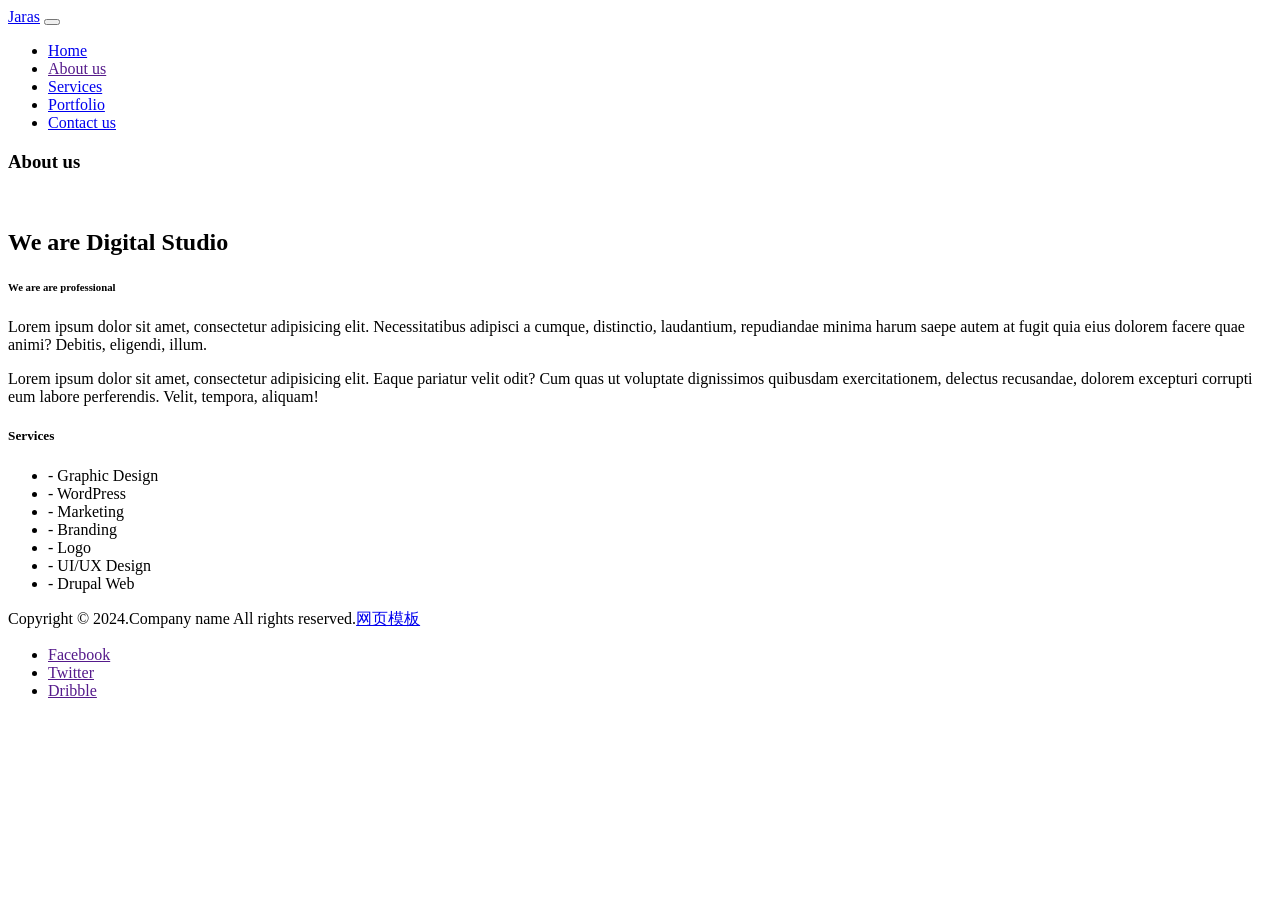
==== about.html @ a6ced1dc "Add files via upload" ====
<!DOCTYPE html>
<html lang="zxx">
	<head>
		<meta charset="UTF-8">
		<meta name="viewport" content="width=device-width, initial-scale=1.0">
		<title>Jaras</title>
		
		
		<link rel="stylesheet" href="static/css/bootstrap.min.css">
		<link rel="stylesheet" href="static/css/fontawesome.min.css">
		<link rel="stylesheet" href="static/css/LineIcons.css">
		<link rel="stylesheet" href="static/css/fakeLoader.min.css">
		<link rel="stylesheet" href="static/css/magnific-popup.css">
		<link rel="stylesheet" href="static/css/style.css">
	</head>
	<body>

		<!-- loader -->
		<div class="fakeLoader"></div>
		<!-- end loader -->
		
		<!-- navbar -->
		<nav class="navbar navbar-expand-md fixed-top">
			<div class="container">
				<a href="index.html" class="navbar-brand">Jaras</a>
				<button class="navbar-toggler" type="button" data-toggle="collapse" data-target="#navbarSupportedContent" aria-controls="navbarSupportedContent" aria-expanded="false" aria-label="Toggle navigation">
				<i class="fa fa-bars"></i>
				</button>
				<div class="collapse navbar-collapse" id="navbarSupportedContent">
					<ul class="navbar-nav ml-auto">
						<li class="nav-item">
							<a class="nav-link" href="index.html">Home</a>
						</li>
						<li class="nav-item">
							<a class="nav-link" href="">About us</a>
						</li>
						<li class="nav-item">
							<a class="nav-link" href="services.html">Services</a>
						</li>
						<li class="nav-item">
							<a class="nav-link" href="portfolio.html">Portfolio</a>
						</li>
						<li class="nav-item">
							<a class="nav-link" href="contact-us.html">Contact us</a>
						</li>
					</ul>
				</div>
			</div>
		</nav>
		<!-- end navbar -->
		

		<!-- header-title -->
		<div class="container">
			<div class="header-title">
				<h3>About us</h3>
			</div>
		</div>
		<!-- end header-title -->

		<!-- about -->
		<div class="about section">
			<div class="container">
				<div class="row">
					<div class="col col-12 col-md-6">
						<img src="static/picture/intro.png" alt="" class="w-100">
					</div>
					<div class="col col-12 col-md-6">
						<h2>We are <span>Digital</span> Studio</h2>
						<h6>We are are professional</h6>
						<p>Lorem ipsum dolor sit amet, consectetur adipisicing elit. Necessitatibus adipisci a cumque, distinctio, laudantium, repudiandae minima harum saepe autem at fugit quia eius dolorem facere quae animi? Debitis, eligendi, illum.</p>
						<p>Lorem ipsum dolor sit amet, consectetur adipisicing elit. Eaque pariatur velit odit? Cum quas ut voluptate dignissimos quibusdam exercitationem, delectus recusandae, dolorem excepturi corrupti eum labore perferendis. Velit, tempora, aliquam!</p>
						<h5>Services</h5>
						<ul>
							<li><span>-</span> Graphic Design</li>
							<li><span>-</span> WordPress</li>
							<li><span>-</span> Marketing</li>
							<li><span>-</span> Branding</li>
							<li><span>-</span> Logo</li>
							<li><span>-</span> UI/UX Design</li>
							<li><span>-</span> Drupal Web</li>
						</ul>
					</div>
					
				</div>
			</div>
		</div>
		<!-- end about -->

		
		<!-- footer -->
		<footer>
			<div class="container">
				<div class="row">
					<div class="col-md-6  col-sm-12">
						<span>Copyright &copy; 2024.Company name All rights reserved.<a target="_blank" href="https://sc.chinaz.com/moban/">&#x7F51;&#x9875;&#x6A21;&#x677F;</a></span>
					</div>
					<div class="col-md-6  col-sm-12">
						<ul>
							<li><a href="">Facebook</a></li>
							<li><a href="">Twitter</a></li>
							<li><a href="">Dribble</a></li>
						</ul>
					</div>
				</div>
			</div>
		</footer>
		<!-- end footer -->
		
		<!-- script -->
		<script src="static/js/jquery.min.js"></script>
		<script src="static/js/bootstrap.min.js"></script>
		<script src="static/js/fakeLoader.min.js"></script>
		<script src="static/js/main.js"></script>
	</body>
</html>
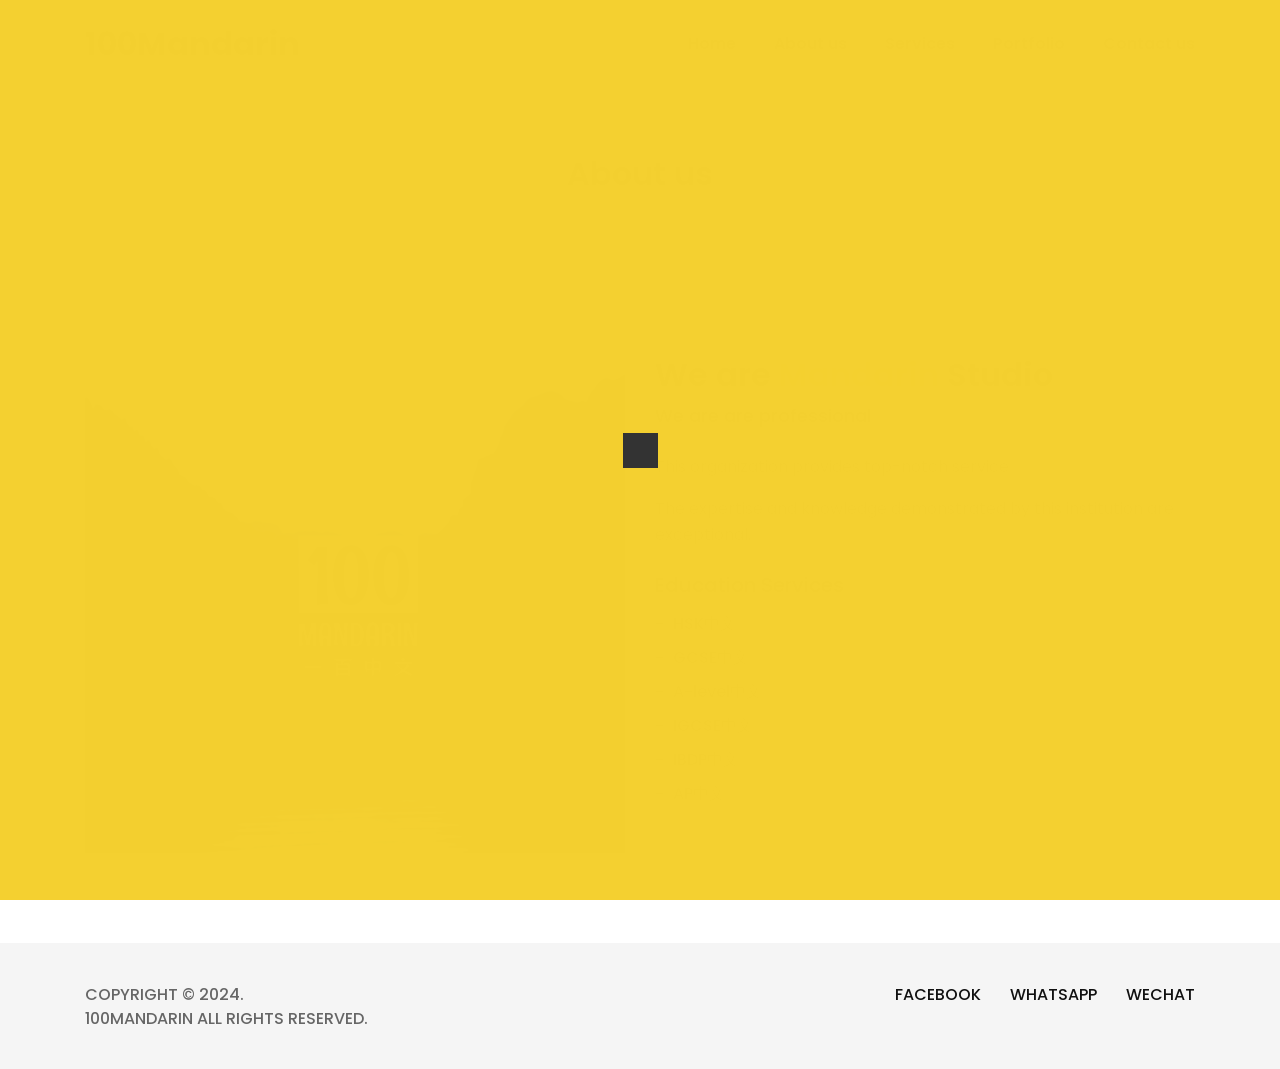
==== commit 2f4c72d9: "update" ====
--- a/about.html
+++ b/about.html
@@ -3,9 +3,7 @@
 	<head>
 		<meta charset="UTF-8">
 		<meta name="viewport" content="width=device-width, initial-scale=1.0">
-		<title>Jaras</title>
-		
-		
+		<title>100 Mandarin 一百中文</title>
 		<link rel="stylesheet" href="static/css/bootstrap.min.css">
 		<link rel="stylesheet" href="static/css/fontawesome.min.css">
 		<link rel="stylesheet" href="static/css/LineIcons.css">
@@ -22,7 +20,7 @@
 		<!-- navbar -->
 		<nav class="navbar navbar-expand-md fixed-top">
 			<div class="container">
-				<a href="index.html" class="navbar-brand">Jaras</a>
+				<a href="index.html" class="navbar-brand">100Mandarin</a>
 				<button class="navbar-toggler" type="button" data-toggle="collapse" data-target="#navbarSupportedContent" aria-controls="navbarSupportedContent" aria-expanded="false" aria-label="Toggle navigation">
 				<i class="fa fa-bars"></i>
 				</button>
@@ -66,19 +64,18 @@
 						<img src="static/picture/intro.png" alt="" class="w-100">
 					</div>
 					<div class="col col-12 col-md-6">
-						<h2>We are <span>Digital</span> Studio</h2>
+						<h2>We are <span>Mandarin</span> Studio</h2>
 						<h6>We are are professional</h6>
-						<p>Lorem ipsum dolor sit amet, consectetur adipisicing elit. Necessitatibus adipisci a cumque, distinctio, laudantium, repudiandae minima harum saepe autem at fugit quia eius dolorem facere quae animi? Debitis, eligendi, illum.</p>
-						<p>Lorem ipsum dolor sit amet, consectetur adipisicing elit. Eaque pariatur velit odit? Cum quas ut voluptate dignissimos quibusdam exercitationem, delectus recusandae, dolorem excepturi corrupti eum labore perferendis. Velit, tempora, aliquam!</p>
-						<h5>Services</h5>
+						<p>This organization provides top-notch service</p>
+						<p>The expertise and knowledge demonstrated by this institution are exceptional.</p>
+						<h5>Education Services</h5>
 						<ul>
-							<li><span>-</span> Graphic Design</li>
-							<li><span>-</span> WordPress</li>
-							<li><span>-</span> Marketing</li>
-							<li><span>-</span> Branding</li>
-							<li><span>-</span> Logo</li>
-							<li><span>-</span> UI/UX Design</li>
-							<li><span>-</span> Drupal Web</li>
+							<li><span>-</span> HSK中文 </li>
+							<li><span>-</span> GCSE中文 </li>
+							<li><span>-</span> A-level中文 </li>
+							<li><span>-</span> IGCSE中文 </li>
+							<li><span>-</span> IBDP中文 </li>
+							<li><span>-</span> AP中文 </li>
 						</ul>
 					</div>
 					
@@ -93,13 +90,13 @@
 			<div class="container">
 				<div class="row">
 					<div class="col-md-6  col-sm-12">
-						<span>Copyright &copy; 2024.Company name All rights reserved.<a target="_blank" href="https://sc.chinaz.com/moban/">&#x7F51;&#x9875;&#x6A21;&#x677F;</a></span>
+						<span>Copyright &copy; 2024. <br> 100Mandarin All rights reserved.</span>
 					</div>
 					<div class="col-md-6  col-sm-12">
 						<ul>
-							<li><a href="">Facebook</a></li>
-							<li><a href="">Twitter</a></li>
-							<li><a href="">Dribble</a></li>
+							<li><a href="https://www.facebook.com">Facebook</a></li>
+							<li><a href="https://www.whatsapp.com">WhatsApp</a></li>
+							<li><a href="https://www.qq.com">WeChat</a></li>
 						</ul>
 					</div>
 				</div>
--- a/static/css/fakeLoader.min.css
+++ b/static/css/fakeLoader.min.css
@@ -0,0 +1 @@
+.spinner3 .dot1,.spinner3 .dot2,.spinner6 div,.spinner7>div{background-color:#fff;display:inline-block}.fakeLoader{position:fixed;width:100%;height:100%;left:0;top:0;z-index:9999999999}.spinner1{position:fixed;width:50px;height:50px;top:calc(50% - 50px/2);left:calc(50% - 50px/2)}.spinner1 .double-bounce1,.spinner1 .double-bounce2{width:100%;height:100%;border-radius:50%;background-color:#fff;opacity:.6;position:absolute;top:0;left:0;-webkit-animation:bounce 2s infinite ease-in-out;animation:bounce 2s infinite ease-in-out}.spinner1 .double-bounce2{-webkit-animation-delay:-1s;animation-delay:-1s}@-webkit-keyframes bounce{0%,100%{transform:scale(0);-webkit-transform:scale(0)}50%{transform:scale(1);-webkit-transform:scale(1)}}@keyframes bounce{0%,100%{transform:scale(0);-webkit-transform:scale(0)}50%{transform:scale(1);-webkit-transform:scale(1)}}.spinner2{position:fixed;width:40px;height:40px;top:calc(50% - 40px/2);left:calc(50% - 40px/2)}.spinner2 .spinner-container{position:absolute;width:100%;height:100%}.spinner2 .spinner-container.container2{-webkit-transform:rotateZ(45deg);transform:rotateZ(45deg)}.spinner2 .spinner-container.container3{-webkit-transform:rotateZ(90deg);transform:rotateZ(90deg)}.spinner2 .spinner-container .circle1{top:0;left:0}.spinner2 .spinner-container .circle2{top:0;right:0}.spinner2 .spinner-container .circle3{right:0;bottom:0}.spinner2 .spinner-container .circle4{left:0;bottom:0}.spinner2 .container1 div,.spinner2 .container2 div,.spinner2 .container3 div{width:6px;height:6px;background-color:#fff;border-radius:100%;position:absolute;-webkit-animation:bouncedelay 1.2s infinite ease-in-out;animation:bouncedelay 1.2s infinite ease-in-out;-webkit-animation-fill-mode:both;animation-fill-mode:both}.spinner2 .container1 .circle2{-webkit-animation-delay:-.9s;animation-delay:-.9s}.spinner2 .container1 .circle3{-webkit-animation-delay:-.6s;animation-delay:-.6s}.spinner2 .container1 .circle4{-webkit-animation-delay:-.3s;animation-delay:-.3s}.spinner2 .container2 .circle1{-webkit-animation-delay:-1.1s;animation-delay:-1.1s}.spinner2 .container2 .circle2{-webkit-animation-delay:-.8s;animation-delay:-.8s}.spinner2 .container2 .circle3{-webkit-animation-delay:-.5s;animation-delay:-.5s}.spinner2 .container2 .circle4{-webkit-animation-delay:-.2s;animation-delay:-.2s}.spinner2 .container3 .circle1{-webkit-animation-delay:-1s;animation-delay:-1s}.spinner2 .container3 .circle2{-webkit-animation-delay:-.7s;animation-delay:-.7s}.spinner2 .container3 .circle3{-webkit-animation-delay:-.4s;animation-delay:-.4s}.spinner2 .container3 .circle4{-webkit-animation-delay:-.1s;animation-delay:-.1s}@-webkit-keyframes bouncedelay{0%,100%,80%{transform:scale(0);-webkit-transform:scale(0)}40%{transform:scale(1);-webkit-transform:scale(1)}}@keyframes bouncedelay{0%,100%,80%{transform:scale(0);-webkit-transform:scale(0)}40%{transform:scale(1);-webkit-transform:scale(1)}}.spinner3{position:fixed;width:50px;height:50px;top:calc(50% - 50px/2);left:calc(50% - 50px/2);-webkit-animation:rotate 2s infinite linear;animation:rotate 2s infinite linear}.spinner3 .dot1,.spinner3 .dot2{width:60%;height:60%;position:absolute;top:0;border-radius:100%;-webkit-animation:bounce 2s infinite ease-in-out;animation:bounce 2s infinite ease-in-out}.spinner3 .dot2{top:auto;bottom:0;-webkit-animation-delay:-1s;animation-delay:-1s}@-webkit-keyframes rotate{100%{-webkit-transform:rotate(360deg);transform:rotate(360deg)}}@keyframes rotate{100%{-webkit-transform:rotate(360deg);transform:rotate(360deg)}}@keyframes bounce{0%,100%{-webkit-transform:scale(0);transform:scale(0)}50%{-webkit-transform:scale(1);transform:scale(1)}}.spinner4{position:fixed;width:35px;height:35px;top:calc(50% - 35px/2);left:calc(50% - 35px/2);background-color:#fff;-webkit-animation:rotateplane 1.2s infinite ease-in-out;animation:rotateplane 1.2s infinite ease-in-out}@-webkit-keyframes rotateplane{0%{-webkit-transform:perspective(120px) rotateX(0) rotateY(0);transform:perspective(120px) rotateX(0) rotateY(0)}50%{-webkit-transform:perspective(120px) rotateX(-180.1deg) rotateY(0);transform:perspective(120px) rotateX(-180.1deg) rotateY(0)}100%{-webkit-transform:perspective(120px) rotateX(-180deg) rotateY(-179.9deg);transform:perspective(120px) rotateX(-180deg) rotateY(-179.9deg)}}@keyframes rotateplane{0%{-webkit-transform:perspective(120px) rotateX(0) rotateY(0);transform:perspective(120px) rotateX(0) rotateY(0)}50%{-webkit-transform:perspective(120px) rotateX(-180.1deg) rotateY(0);transform:perspective(120px) rotateX(-180.1deg) rotateY(0)}100%{-webkit-transform:perspective(120px) rotateX(-180deg) rotateY(-179.9deg);transform:perspective(120px) rotateX(-180deg) rotateY(-179.9deg)}}.spinner5{position:fixed;width:50px;height:50px;top:calc(50% - 50px/2);left:calc(50% - 50px/2)}.spinner5 .cube1,.spinner5 .cube2{background-color:#fff;width:15px;height:15px;position:absolute;top:0;left:0;-webkit-animation:cubemove 1.8s infinite ease-in-out;animation:cubemove 1.8s infinite ease-in-out}.spinner5 .cube2{-webkit-animation-delay:-.9s;animation-delay:-.9s}@-webkit-keyframes cubemove{25%{-webkit-transform:translateX(42px) rotate(-90deg) scale(.5);transform:translateX(42px) rotate(-90deg) scale(.5)}50%{-webkit-transform:translateX(42px) translateY(42px) rotate(-179deg);transform:translateX(42px) translateY(42px) rotate(-179deg)}50.1%{-webkit-transform:translateX(42px) translateY(42px) rotate(-180deg);transform:translateX(42px) translateY(42px) rotate(-180deg)}75%{-webkit-transform:translateX(0) translateY(42px) rotate(-270deg) scale(.5);transform:translateX(0) translateY(42px) rotate(-270deg) scale(.5)}100%{-webkit-transform:rotate(-360deg);transform:rotate(-360deg)}}@keyframes cubemove{25%{-webkit-transform:translateX(42px) rotate(-90deg) scale(.5);transform:translateX(42px) rotate(-90deg) scale(.5)}50%{-webkit-transform:translateX(42px) translateY(42px) rotate(-179deg);transform:translateX(42px) translateY(42px) rotate(-179deg)}50.1%{-webkit-transform:translateX(42px) translateY(42px) rotate(-180deg);transform:translateX(42px) translateY(42px) rotate(-180deg)}75%{-webkit-transform:translateX(0) translateY(42px) rotate(-270deg) scale(.5);transform:translateX(0) translateY(42px) rotate(-270deg) scale(.5)}100%{-webkit-transform:rotate(-360deg);transform:rotate(-360deg)}}.spinner6{position:fixed;width:50px;height:35px;top:calc(50% - 35px/2);left:calc(50% - 50px/2)}.spinner6 div{height:100%;width:5px;margin-left:2px;-webkit-animation:stretchdelay 1.2s infinite ease-in-out;animation:stretchdelay 1.2s infinite ease-in-out}.spinner6 .rect2{-webkit-animation-delay:-1.1s;animation-delay:-1.1s}.spinner6 .rect3{-webkit-animation-delay:-1s;animation-delay:-1s}.spinner6 .rect4{-webkit-animation-delay:-.9s;animation-delay:-.9s}.spinner6 .rect5{-webkit-animation-delay:-.8s;animation-delay:-.8s}@keyframes stretchdelay{0%,100%,40%{-webkit-transform:scaleY(.4);transform:scaleY(.4)}20%{-webkit-transform:scaleY(1);transform:scaleY(1)}}.spinner7{position:fixed;width:90px;height:30px;text-align:center;top:calc(50% - 30px/2);left:calc(50% - 90px/2)}.spinner7>div{height:15px;width:15px;margin-left:3px;border-radius:50%;-webkit-animation:stretchdelay .7s infinite ease-in-out;animation:stretchdelay .7s infinite ease-in-out}.spinner7 .circ2{-webkit-animation-delay:-.6s;animation-delay:-.6s}.spinner7 .circ3{-webkit-animation-delay:-.5s;animation-delay:-.5s}.spinner7 .circ4{-webkit-animation-delay:-.4s;animation-delay:-.4s}.spinner7 .circ5{-webkit-animation-delay:-.3s;animation-delay:-.3s}@-webkit-keyframes stretchdelay{0%,100%,40%{-webkit-transform:translateY(-10px)}20%{-webkit-transform:translateY(-20px)}}@keyframes stretchdelay{0%,100%,40%{transform:translateY(-10px);-webkit-transform:translateY(-10px)}20%{transform:translateY(-20px);-webkit-transform:translateY(-20px)}}
--- a/static/css/style.css
+++ b/static/css/style.css
@@ -0,0 +1,930 @@
+/*
+Items Name: Jaras
+Author : Ngetemplates
+*/
+
+/*
+Table of Content:
+- fonts
+- general
+- button
+- navbar
+- header title
+- about user-select: 
+- home intro
+- services
+- clients
+- portfolio
+- testimonial
+- contact
+- footer
+- responsive
+*/
+
+/* fonts */
+@import url("css.css");
+
+/* general */
+body {
+    background: #fff;
+    color: #666;
+    font-size: 16px;
+    font-weight: 400;
+    font-family: 'Poppins', sans-serif;
+}
+
+h1 {
+    font-size: 36px;
+}
+
+h2 {
+    font-size: 32px;
+}
+
+h3 {
+    font-size: 28px;
+}
+
+h4 {
+    font-size: 24px;
+}
+
+h5 {
+    font-size: 20px;
+}
+
+h6 {
+    font-size: 18px;
+}
+
+h1,
+h2,
+h3,
+h4,
+h5,
+h6 {
+    color: #111;
+}
+
+a {
+    color: #111;
+}
+
+a:hover {
+    color: #f4d030;
+    text-decoration: none;
+    transition: .5s ease-out;
+}
+
+ul {
+    padding: 0;
+    margin: 0;
+}
+
+ul li {
+    list-style-type: none;
+}
+
+p {
+    line-height: 26px;
+}
+
+.bg-grey {
+    background: #f5f5f5;
+}
+
+.spinner4 {
+    background: #333;
+}
+
+/* button */
+.button {
+    font-weight: 600;
+    font-size: 16px;
+    color: #333;
+    letter-spacing: 2px;
+    margin-top: 30px;
+    display: inline-block;
+    text-transform: uppercase;
+    position: relative;
+    z-index: 99;
+    padding-left: 15px;
+    transition: .5s ease-in;
+    background: transparent;
+    border: 0;
+}
+
+.button i {
+    font-size: 13px;
+    margin-left: 5px;
+    position: relative;
+    top: -2px;
+}
+
+.button::before {
+    height: 40px;
+    width: 40px;
+    background: #f4d030;
+    border-radius: 50%;
+    position: absolute;
+    content: "";
+    z-index: -9;
+    top: -8px;
+    left: 0;
+}
+
+.button:hover {
+    border-color: #f4d030;
+    color: #f4d030;
+    background: transparent;
+    transition: .5s ease-out;
+    padding-right: 15px;
+}
+
+.button:hover::before {
+    background: #333;
+    transition: .5s ease-out;
+    width: 100%;
+    border-radius: 30px;
+}
+
+.button2 {
+    font-size: 16px;
+    font-weight: 600;
+    letter-spacing: 2px;
+    text-transform: uppercase;
+    color: #333;
+    position: relative;
+    z-index: 99;
+    padding: 0 15px;
+    background: transparent;
+    border: 0;
+}
+
+.button2::before {
+    height: 10px;
+    width: 100%;
+    background: #f4d030;
+    position: absolute;
+    content: "";
+    z-index: -9;
+    left: 0;
+    bottom: 0;
+}
+
+.button2:hover {
+    color: #333;
+}
+
+.button2:hover::before {
+    height: 24px;
+    transition: .5s ease-out;
+}
+
+/* navbar */
+.navbar {
+    padding: 15px 0 15px;
+    transition: .5s ease-out;
+    background: transparent;
+}
+
+.navbar .navbar-brand {
+    color: #333;
+    font-size: 32px;
+    font-weight: 700;
+    font-family: 'Poppins', sans-serif;
+}
+
+.navbar .navbar-brand-home {
+    border-bottom: 3px solid #f4d030;
+}
+
+.navbar .navbar-nav li {
+    padding: 0 15px;
+}
+
+.navbar .navbar-nav li a {
+    color: #333;
+    font-weight: 600;
+    font-size: 16px;
+}
+
+.navbar .navbar-nav li a:last-child {
+    padding-right: 0 !important;
+}
+
+.navbar .navbar-nav li:last-child {
+    padding-right: 0;
+}
+
+.navbar .navbar-toggler i {
+    color: #333;
+}
+
+.navbar-fixed {
+    background: #f4d030;
+    transition: .5s ease-out;
+    box-shadow: 0 2px 2px 0 rgba(0, 0, 0, 0), 0 1px 5px 0 rgba(0, 0, 0, 0.12), 0 3px 1px -2px rgba(0, 0, 0, 0);
+}
+
+.navbar-fixed .navbar-brand {
+    color: #333;
+}
+
+.navbar-fixed .navbar-brand span {
+    color: #f4d030;
+}
+
+.navbar-fixed .navbar-nav li a {
+    color: #333;
+}
+
+.navbar-fixed .navbar-toggler i {
+    color: #333;
+}
+
+.navbar-transparent {
+    background: transparent !important;
+}
+
+/* haader title */
+.header-title {
+    margin-top: 90px;
+    padding: 65px 0;
+    text-align: center;
+    background: #f5f5f5;
+}
+
+.header-title h3 {
+    color: #333;
+    font-size: 32px;
+    font-weight: 600;
+}
+
+/* about us */
+.about h5 {
+    margin-top: 25px;
+    margin-bottom: 15px;
+}
+
+.about ul li {
+    margin-bottom: 10px;
+    font-weight: 500;
+}
+
+.about ul li span {
+    margin-right: 5px;
+}
+
+.about h2 {
+    font-weight: 600;
+}
+
+.about h2 span {
+    color: #f4d030;
+}
+
+.about h6 {
+    color: #333;
+    margin-bottom: 28px;
+    margin-top: 10px;
+}
+
+/* home intro */
+.home-intro {
+    background: #fff;
+    padding: 70px 0 0px !important;
+}
+
+.home-intro .content {
+    padding-top: 155px;
+}
+
+.home-intro h5 {
+    margin-top: 40px;
+}
+
+.home-intro h2 {
+    color: #222;
+    font-size: 48px;
+    font-weight: 600;
+    margin: 25px 0;
+    line-height: 54px;
+}
+
+.home-intro h2 span {
+    color: #f4d030;
+}
+
+.home-intro h6 {
+    color: #444;
+    line-height: 28px;
+    font-size: 17px;
+    margin-bottom: 15px;
+}
+
+.home-intro img {
+    height: auto;
+    max-width: 100%;
+    display: inline-block;
+    vertical-align: middle;
+    float: right;
+    margin-top: 20px;
+}
+
+/* section */
+.section {
+    padding: 90px 0 90px;
+}
+
+.title-section {
+    text-align: center;
+    margin-bottom: 50px;
+}
+
+.title-section h3 {
+    font-size: 32px;
+    font-weight: 600;
+    margin-bottom: 20px;
+}
+
+.title-section h3 span {
+    color: #f4d030;
+}
+
+.title-section p {
+    width: 60%;
+    margin: auto;
+    line-height: 30px;
+    font-size: 15px;
+}
+
+.title-section-two {
+    text-align: left;
+}
+
+.title-section-two p {
+    width: 100%;
+}
+
+/* services */
+.services-home {
+    background: #f4d030;
+    padding: 90px 0;
+    text-align: center;
+}
+
+.services-home .content i {
+    color: #111 !important;
+}
+.services-home h2 {
+    color: #222;
+      font-size: 48px;
+      font-weight: 600;
+      margin: 25px 0;
+      line-height: 54px;
+}
+.services {
+    padding: 90px 0 90px;
+}
+
+.services .row {
+    margin-bottom: 35px;
+}
+
+.services .content {
+    background: #fff;
+    padding: 45px;
+    left: -80px;
+    height: calc(100% - 100px);
+    margin-top: 50px;
+    margin-bottom: 50px;
+    position: relative;
+}
+
+.services .content p {
+    padding: 8px 0;
+}
+
+.services .content-button {
+    text-align: center;
+}
+
+.services .content i {
+    font-size: 54px;
+    color: #f4d030;
+}
+
+.services .content h5 {
+    margin: 18px 0 14px;
+    font-size: 26px;
+}
+
+.services .content-left {
+    background: #fff;
+    padding: 45px;
+    right: -80px;
+    height: calc(100% - 100px);
+    margin-top: 50px;
+    margin-bottom: 50px;
+    position: relative;
+    z-index: 99;
+    text-align: right;
+}
+
+.services .content-left p {
+    padding: 8px 0;
+}
+
+.services .content-left .button2 {
+    float: right;
+    right: 0;
+    margin-right: 45px;
+}
+
+.services .content-left i {
+    font-size: 54px;
+    color: #f4d030;
+}
+
+.services .content-left h5 {
+    margin: 25px 0 14px;
+    font-size: 26px;
+}
+
+/* services page */
+.services-page {
+    padding-bottom: 45px;
+}
+
+.services-page .content {
+    margin-bottom: 50px;
+}
+
+.services-page .content i {
+    font-size: 60px;
+    margin-bottom: 25px;
+    color: #f4d030;
+}
+
+.services-page .content h5 {
+    margin-bottom: 15px;
+}
+
+/* clients */
+.client {
+    padding: 90px 20px;
+    background: #f5f5f5;
+}
+
+.client img {
+    padding: 0 25px;
+}
+
+/*portfolio*/
+.portfolio {
+    text-align: center;
+}
+.portfolio h2 {
+    color: #222;
+      font-size: 48px;
+      font-weight: 600;
+      margin: 25px 0;
+      line-height: 54px;
+}
+.portfolio .row .col-md-4 {
+    padding: 15px;
+}
+
+.portfolio .portfolio-filter-menu {
+    margin-bottom: 30px;
+    text-align: center;
+}
+
+.portfolio .portfolio-filter-menu ul li {
+    display: inline-block;
+    margin: 0;
+    cursor: pointer;
+    font-size: 15px;
+    font-weight: 500;
+    color: #444;
+    letter-spacing: 1px;
+    transition: .4s ease-in-out;
+    padding: 10px 20px;
+    text-transform: uppercase;
+    font-weight: 600;
+    border-radius: 6px;
+}
+
+.portfolio .portfolio-filter-menu ul li span {
+    z-index: 99;
+    position: relative;
+}
+
+.portfolio .portfolio-filter-menu ul li.active {
+    color: #f4d030;
+}
+
+.portfolio .content-image {
+    position: relative;
+}
+
+.portfolio .content-image:hover .image-overlay {
+    opacity: 0.7;
+}
+
+.portfolio .content-image:hover .portfolio-caption {
+    opacity: 1;
+}
+
+.portfolio .content-image img {
+    width: 100%;
+    border-radius: 3px;
+}
+
+.portfolio .content-image .portfolio-caption {
+    position: absolute;
+    left: 30px;
+    right: 30px;
+    top: 40%;
+    color: #333;
+    text-align: center;
+    opacity: 0;
+    transition: all .5s ease;
+}
+
+.portfolio .content-image .portfolio-caption h4 {
+    font-size: 20px;
+    color: #333;
+    font-weight: 600;
+}
+
+.portfolio .content-image .portfolio-caption .subtitle {
+    margin-top: 22px;
+    top: 52px;
+    position: relative;
+    text-align: right;
+}
+
+.portfolio .content-image .portfolio-caption ul li {
+    display: inline-block;
+    margin: 0 5px;
+}
+
+.portfolio .content-image .portfolio-caption i {
+    width: 30px;
+    height: 30px;
+    background: #333;
+    font-size: 12px;
+    line-height: 30px;
+    text-align: center;
+    color: #fff;
+}
+
+.portfolio .content-image .image-overlay {
+    background: #f4d030;
+    opacity: 0.5;
+    position: absolute;
+    width: 100%;
+    height: 100%;
+    top: 0;
+    left: 0;
+    right: 0;
+    bottom: 0;
+    border-radius: 3px;
+    opacity: 0;
+    transition: all .5s ease;
+    margin: auto;
+}
+
+/* testimonial */
+.testimonial {
+    text-align: center;
+    padding-left: 20%;
+    padding-right: 20%;
+    padding-bottom: 160px;
+}
+
+.testimonial span {
+    font-size: 13px;
+}
+
+.testimonial h5 {
+    margin-bottom: 3px;
+}
+
+.testimonial i {
+    font-size: 40px;
+    margin-bottom: 32px;
+    color: #333;
+}
+
+.testimonial .carousel-indicators {
+    bottom: -60px;
+}
+
+.testimonial .carousel-indicators .active {
+    background: #f4d030;
+}
+
+.testimonial .carousel-indicators li {
+    background: #333;
+    border-radius: 50%;
+    width: 15px;
+    height: 14px;
+    border: 0;
+    margin: 0 10px;
+}
+
+/* contact */
+.contact .content h4 {
+    margin-top: 35px;
+    margin-bottom: 14px;
+}
+
+.contact .content h4:first-child {
+    margin-top: 0;
+}
+
+.contact form input,
+.contact form textarea {
+    border: 1px solid #ccc;
+    padding: 15px 20px;
+    margin-bottom: 30px;
+    width: 100%;
+    color: #aaa;
+}
+
+.contact .button {
+    margin-top: 0;
+}
+
+.contact li {
+    margin-bottom: 25px;
+    font-size: 20px;
+}
+
+.contact li i {
+    margin-right: 28px;
+    color: #f4d030;
+}
+
+.contact .map {
+    position: relative;
+    top: -5px;
+}
+
+.contact .map i {
+    float: left;
+    margin-right: 34px;
+    margin-top: 10px;
+}
+
+.contact .map p {
+    overflow: hidden;
+    line-height: 42px;
+}
+
+::placeholder {
+    color: #aaa;
+    opacity: 1;
+}
+
+:-ms-input-placeholder {
+    color: #aaa;
+}
+
+::-ms-input-placeholder {
+    color: #aaa;
+}
+
+form input,
+form textarea {
+    border: 1px solid #ccc;
+    padding: 15px 20px;
+    margin-bottom: 30px;
+    width: 100%;
+    color: #aaa;
+}
+
+form input:focus,
+form textarea:focus {
+    border-color: #f4d030;
+    outline: none;
+}
+
+/* footer bottom */
+.footer-bottom {
+    background: #021230;
+    text-align: center;
+    color: #eee;
+    padding: 20px 0 20px;
+}
+
+/* footer */
+footer {
+    padding: 40px 0 38px;
+    text-transform: uppercase;
+    background: #f5f5f5;
+    font-weight: 500;
+}
+
+footer i {
+    margin-left: 10px;
+}
+
+footer ul {
+    text-align: right;
+}
+
+footer ul li {
+    display: inline-block;
+    margin-left: 25px;
+}
+
+/*responsive*/
+@media (max-width:980px) {
+    .home-intro img {
+        margin-top: 95px;
+    }
+
+    .home-intro .content {
+        padding-top: 52px;
+    }
+
+    .services .row {
+        margin-bottom: -35px;
+    }
+
+    .services .content {
+        padding-right: 0;
+    }
+
+    .services .content h5 {
+        margin-top: 0;
+    }
+
+    .services .content-left {
+        padding-left: 0;
+        margin-bottom: 85px;
+    }
+
+    .services .content-left h5 {
+        margin-top: 0;
+    }
+
+    .about h2 {
+        margin-top: 30px;
+    }
+
+    .about .col-md-6 {
+        max-width: 100%;
+        flex: 100%;
+    }
+
+    .portfolio .content-image .portfolio-caption {
+        top: 20%;
+    }
+
+    .portfolio .content-image .portfolio-caption .subtitle {
+        text-align: center;
+        top: -8px;
+    }
+
+}
+
+@media (max-width:767px) {
+    .container {
+        padding: 0 15px;
+    }
+
+    .navbar-toggler {
+        border: 1px solid #333;
+        border-radius: 0;
+    }
+
+    .navbar-nav {
+        background: #fff;
+        border: 1px solid #555;
+        border-top: 0;
+        outline: none;
+    }
+
+    .navbar-fixed .navbar-nav {
+        background: transparent;
+    }
+
+    .navbar-toggler:focus {
+        outline: none;
+    }
+
+    .client {
+        padding-bottom: 55px;
+    }
+
+    .client img {
+        margin-bottom: 35px;
+    }
+
+    .contact form {
+        margin-top: 40px;
+    }
+
+    footer {
+        text-align: center;
+    }
+
+    footer span {
+        margin-bottom: 6px;
+        display: block;
+    }
+
+    footer ul {
+        text-align: center;
+    }
+
+    footer ul li {
+        margin: 0 12px;
+    }
+
+}
+
+@media (max-width:640px) {
+    .navbar-fixed .navbar-nav li {
+        padding: 0;
+    }
+
+    .navbar .navbar-nav {
+        background: #fff;
+        padding: 14px 0;
+    }
+
+    .navbar-fixed .navbar-nav {
+        background: transparent;
+        padding: 14px !important;
+    }
+
+    .navbar .navbar-nav li a {
+        color: #333;
+    }
+
+    .services .content-left {
+        margin-bottom: 75px;
+    }
+
+    .services .col-sm-12:last-child .content {
+        margin-bottom: 0;
+    }
+
+    footer .col-sm-6 {
+        margin-top: 50px;
+    }
+
+}
+
+@media (max-width:480px) {
+    .navbar-toggler {
+        margin-right: 16px;
+    }
+
+    .navbar .navbar-brand {
+        margin-left: 11px;
+    }
+
+    .navbar .navbar-nav {
+        margin: 11px;
+        margin-left: 11px !important;
+    }
+
+    .navbar-fixed .navbar-nav {
+        padding: 2px;
+    }
+
+    .services .content {
+        left: 0;
+        margin-top: 0;
+        margin-bottom: 0;
+    }
+
+    .services .content-left {
+        right: 0;
+        margin-top: 0;
+        margin-bottom: 80px;
+    }
+
+    .services .content-left-img {
+        display: none;
+    }
+
+    .portfolio .content-image .portfolio-caption {
+        top: 37%;
+    }
+
+}
+
+@media (max-width:360px) {
+    .portfolio .content-image .portfolio-caption {
+        top: 34%;
+    }
+
+}
